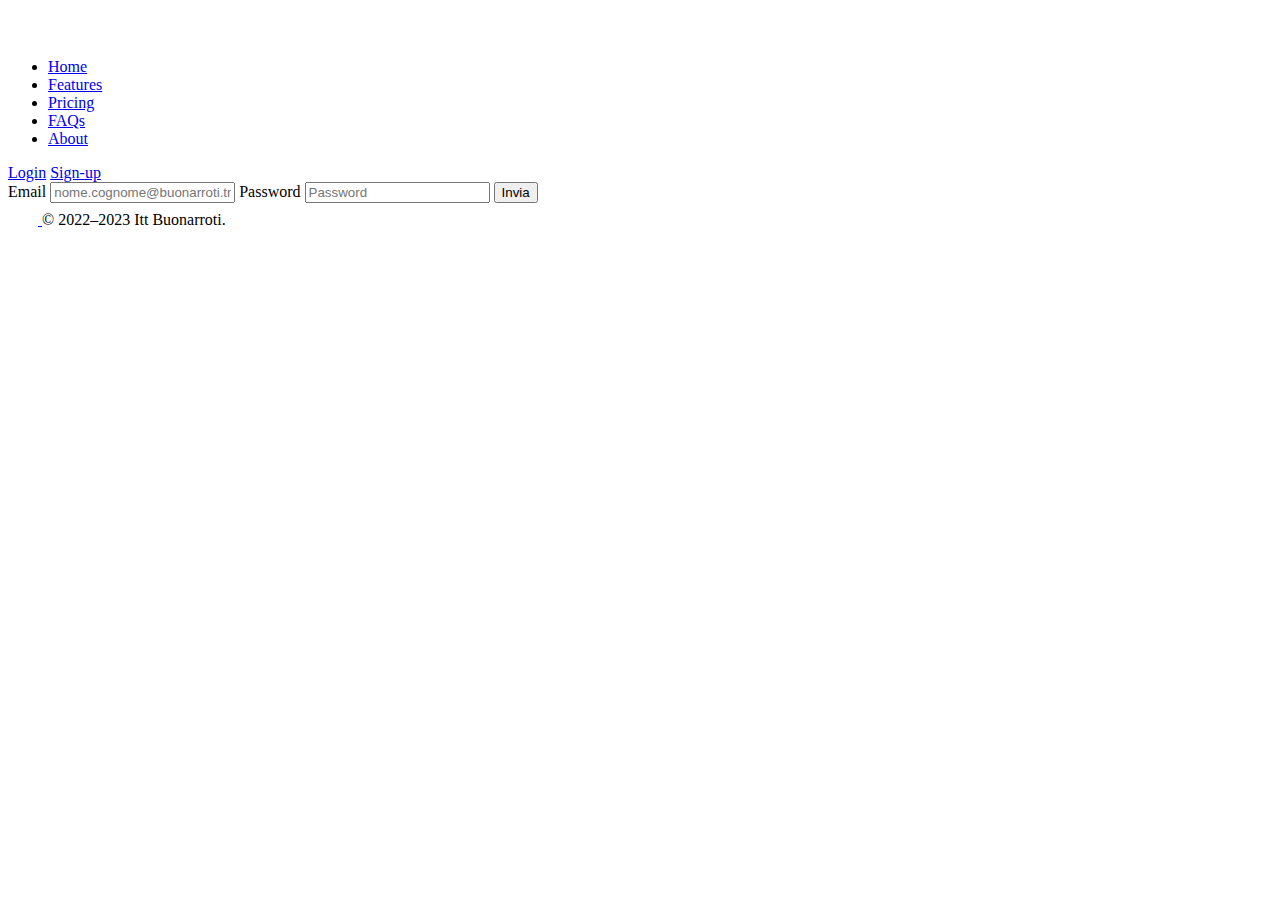
==== public_html/Acces/Login.html @ 8dabbd00 "aggiunta js" ====
<!doctype html>
<html lang="en">
    <head>
        <meta charset="utf-8">
        <meta name="viewport" content="width=device-width, initial-scale=1">
        <meta name="description" content="">
        <meta name="author" content="Mark Otto, Jacob Thornton, and Bootstrap contributors">
        <meta name="generator" content="Hugo 0.101.0">
        <title>List groups · Bootstrap v5.2</title>

        <link rel="canonical" href="https://getbootstrap.com/docs/5.2/examples/list-groups/">


        <link rel="stylesheet" type ="text/css" href="../Css/bootstrap.min.css">
        <script type="text/javascript" src="../Js/bootstrap.min.js"></script>
        <style>
            .bd-placeholder-img {
                font-size: 1.125rem;
                text-anchor: middle;
                -webkit-user-select: none;
                -moz-user-select: none;
                user-select: none;
            }

            @media (min-width: 768px) {
                .bd-placeholder-img-lg {
                    font-size: 3.5rem;
                }
            }

            .b-example-divider {
                height: 3rem;
                background-color: rgba(0, 0, 0, .1);
                border: solid rgba(0, 0, 0, .15);
                border-width: 1px 0;
                box-shadow: inset 0 .5em 1.5em rgba(0, 0, 0, .1), inset 0 .125em .5em rgba(0, 0, 0, .15);
            }

            .b-example-vr {
                flex-shrink: 0;
                width: 1.5rem;
                height: 100vh;
            }

            .bi {
                vertical-align: -.125em;
                fill: currentColor;
            }

            .nav-scroller {
                position: relative;
                z-index: 2;
                height: 2.75rem;
                overflow-y: hidden;
            }

            .nav-scroller .nav {
                display: flex;
                flex-wrap: nowrap;
                padding-bottom: 1rem;
                margin-top: -1px;
                overflow-x: auto;
                text-align: center;
                white-space: nowrap;
                -webkit-overflow-scrolling: touch;
            }
        </style>


        <link href="list-groups.css" rel="stylesheet">
    </head>
    <body>
        <header class="p-3 text-bg-dark">
            <div class="container">
                <div class="d-flex flex-wrap align-items-center justify-content-center justify-content-lg-start">
                    <a href="/" class="d-flex align-items-center mb-2 mb-lg-0 text-white text-decoration-none">
                        <svg class="bi me-2" width="40" height="32" role="img" aria-label="Bootstrap"><use xlink:href="#bootstrap"/></svg>
                    </a>

                    <ul class="nav col-12 col-lg-auto me-lg-auto mb-2 justify-content-center mb-md-0">
                        <li><a href="index.html" class="nav-link px-2 text-secondary">Home</a></li>
                        <li><a href="#" class="nav-link px-2 text-white">Features</a></li>
                        <li><a href="#" class="nav-link px-2 text-white">Pricing</a></li>
                        <li><a href="#" class="nav-link px-2 text-white">FAQs</a></li>
                        <li><a href="#" class="nav-link px-2 text-white">About</a></li>
                    </ul>

                    <div class="text-end">
                        <a href="login.html" class="btn btn-outline-light me-2">Login</a>
                        <a href="Sign-up.html" class="btn btn-warning" value="Sign-up" >Sign-up</a>
                    </div>
                </div>
            </div>
        </form>
    </header>
    <form action="index.html">
        <div class="list-group" w-auto>

            <label for="exampleInputEmail1">Email </label>
            <input type="email" name="email" id="email" pattern="[a-zA-Z0-9._%+-]+\.[a-zA-Z0-9._%+-]+@buonarroti\.tn\.it"placeholder="nome.cognome@buonarroti.tn.it" required />
            <label for="Password">Password</label>
            <input type="password" class="form-control" id="Password" placeholder="Password"required="">
            <button type="submit" class="btn btn-primary">Invia</button>
        </div>
        <div class="container-fluid">
            <footer class="d-flex flex-wrap justify-content-between align-items-center py-3 my-4 border-top">
                <div class="col-md-4 d-flex align-items-center">
                    <a href="/" class="mb-3 me-2 mb-md-0 text-muted text-decoration-none lh-1">
                        <svg class="bi" width="30" height="24"><use xlink:href="#bootstrap"></use></svg>
                    </a>
                    <span class="mb-3 mb-md-0 text-muted">© 2022–2023 Itt Buonarroti.</span>
                </div>
            </footer>
            </body>
            </html>
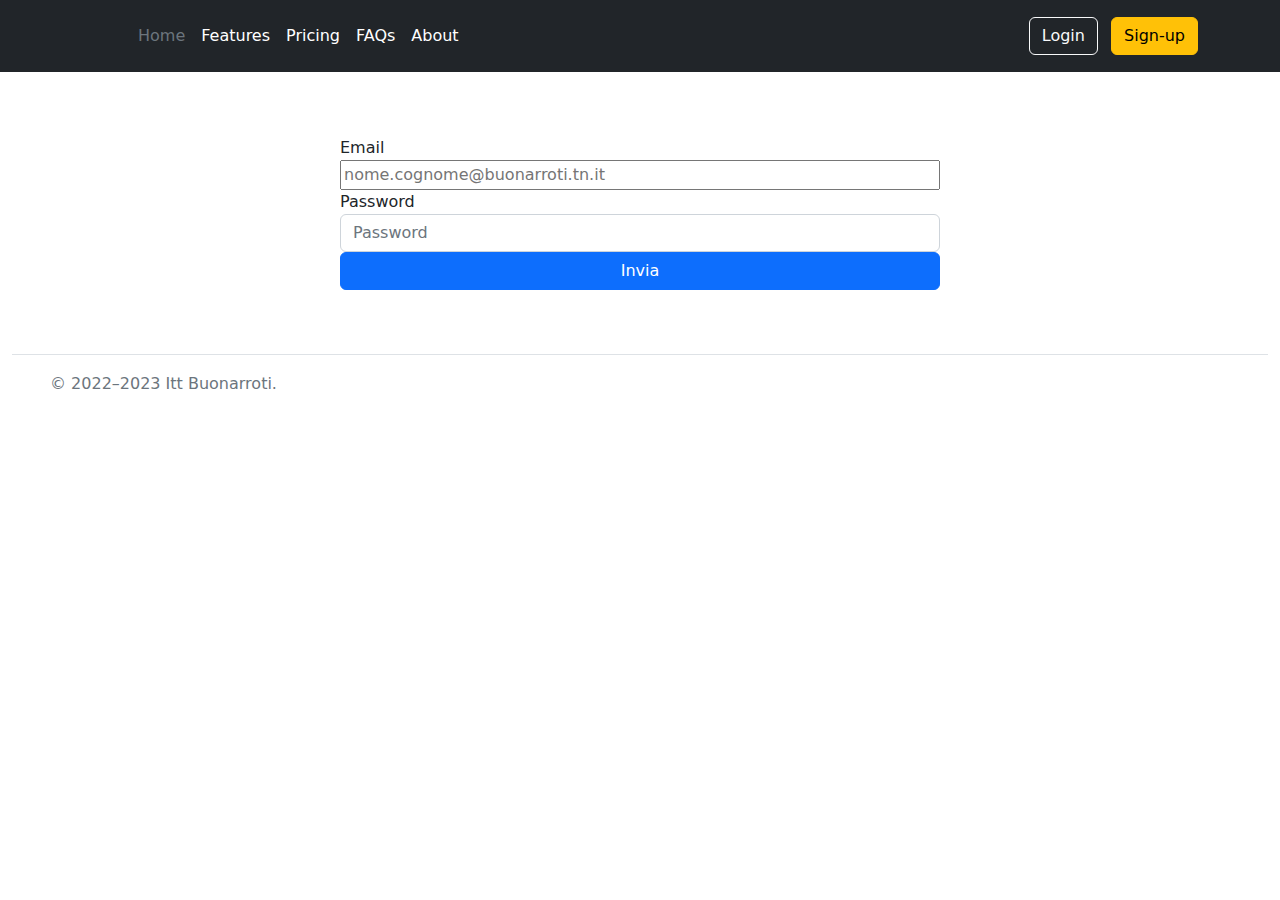
==== commit cecb2432: "prova" ====
--- a/public_html/Acces/Login.html
+++ b/public_html/Acces/Login.html
@@ -10,7 +10,7 @@
 
         <link rel="canonical" href="https://getbootstrap.com/docs/5.2/examples/list-groups/">
 
-
+   
         <link rel="stylesheet" type ="text/css" href="../Css/bootstrap.min.css">
         <script type="text/javascript" src="../Js/bootstrap.min.js"></script>
         <style>
--- a/public_html/Acces/list-groups.css
+++ b/public_html/Acces/list-groups.css
@@ -0,0 +1,61 @@
+.list-group {
+  max-width: 600px;
+  margin: 4rem auto;
+}
+
+.form-check-input:checked + .form-checked-content {
+  opacity: .5;
+}
+
+.form-check-input-placeholder {
+  border-style: dashed;
+}
+[contenteditable]:focus {
+  outline: 0;
+}
+
+.list-group-checkable .list-group-item {
+  cursor: pointer;
+}
+.list-group-item-check {
+  position: absolute;
+  clip: rect(0, 0, 0, 0);
+}
+.list-group-item-check:hover + .list-group-item {
+  background-color: var(--bs-light);
+}
+.list-group-item-check:checked + .list-group-item {
+  color: #fff;
+  background-color: var(--bs-blue);
+}
+.list-group-item-check[disabled] + .list-group-item,
+.list-group-item-check:disabled + .list-group-item {
+  pointer-events: none;
+  filter: none;
+  opacity: .5;
+}
+
+.list-group-radio .list-group-item {
+  cursor: pointer;
+  border-radius: .5rem;
+}
+.list-group-radio .form-check-input {
+  z-index: 2;
+  margin-top: -.5em;
+}
+.list-group-radio .list-group-item:hover,
+.list-group-radio .list-group-item:focus {
+  background-color: var(--bs-light);
+}
+
+.list-group-radio .form-check-input:checked + .list-group-item {
+  background-color: var(--bs-body);
+  border-color: var(--bs-blue);
+  box-shadow: 0 0 0 2px var(--bs-blue);
+}
+.list-group-radio .form-check-input[disabled] + .list-group-item,
+.list-group-radio .form-check-input:disabled + .list-group-item {
+  pointer-events: none;
+  filter: none;
+  opacity: .5;
+}
